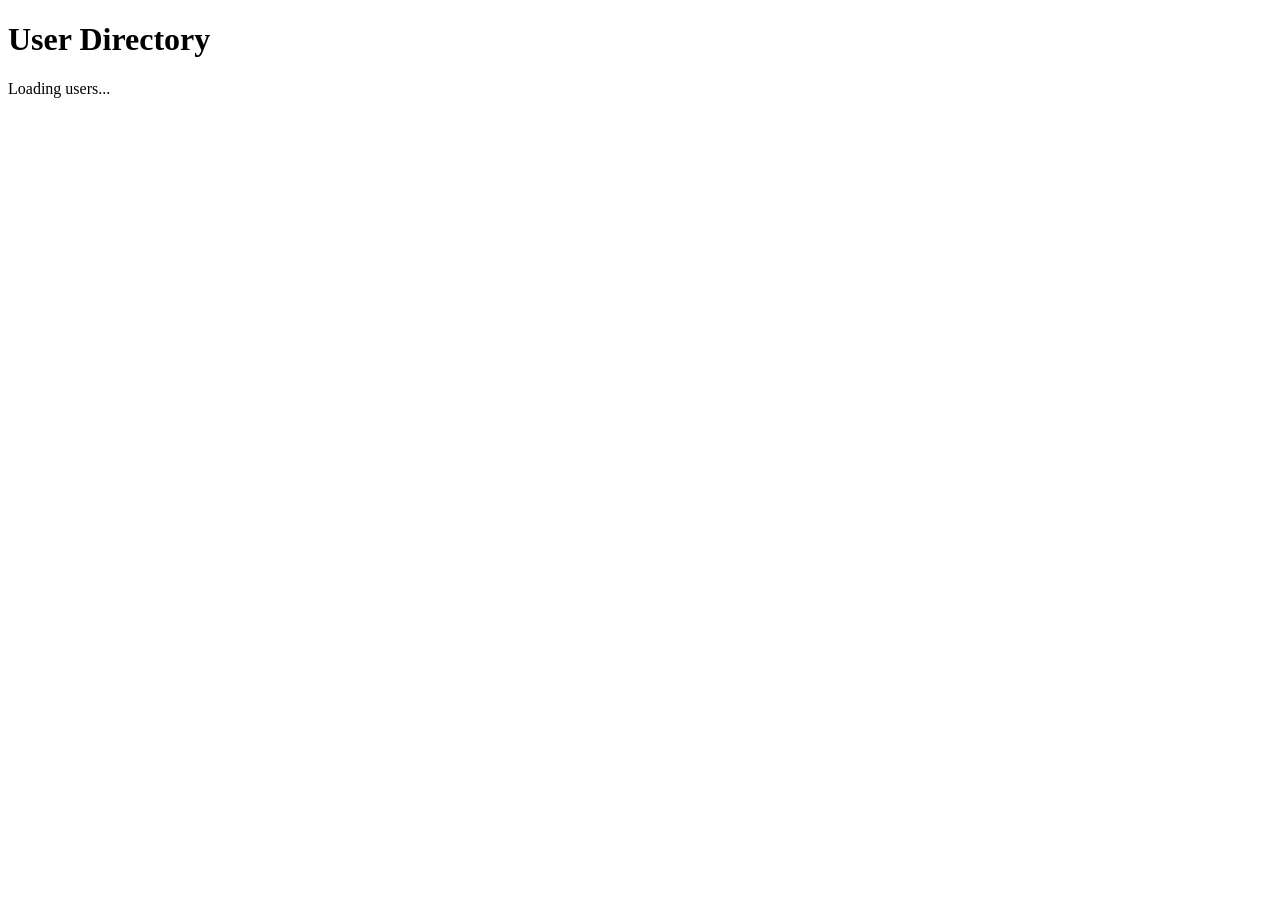
==== user-directory.html @ 77108585 "Add: Create user directory HTML page" ====
<!DOCTYPE html>
<html lang="en">
<head>
    <meta charset="UTF-8">
    <meta name="viewport" content="width=device-width, initial-scale=1.0">
    <title>User Directory</title>
</head>
<body>

    <h1>User Directory</h1>

    <div id="app">
        <p id="loading">Loading users...</p>

        <p id="error" class="hidden"></p>

        <div id="users-container"></div>
    </div>

    <script src="user-directory.js"></script>
</body>
</html>
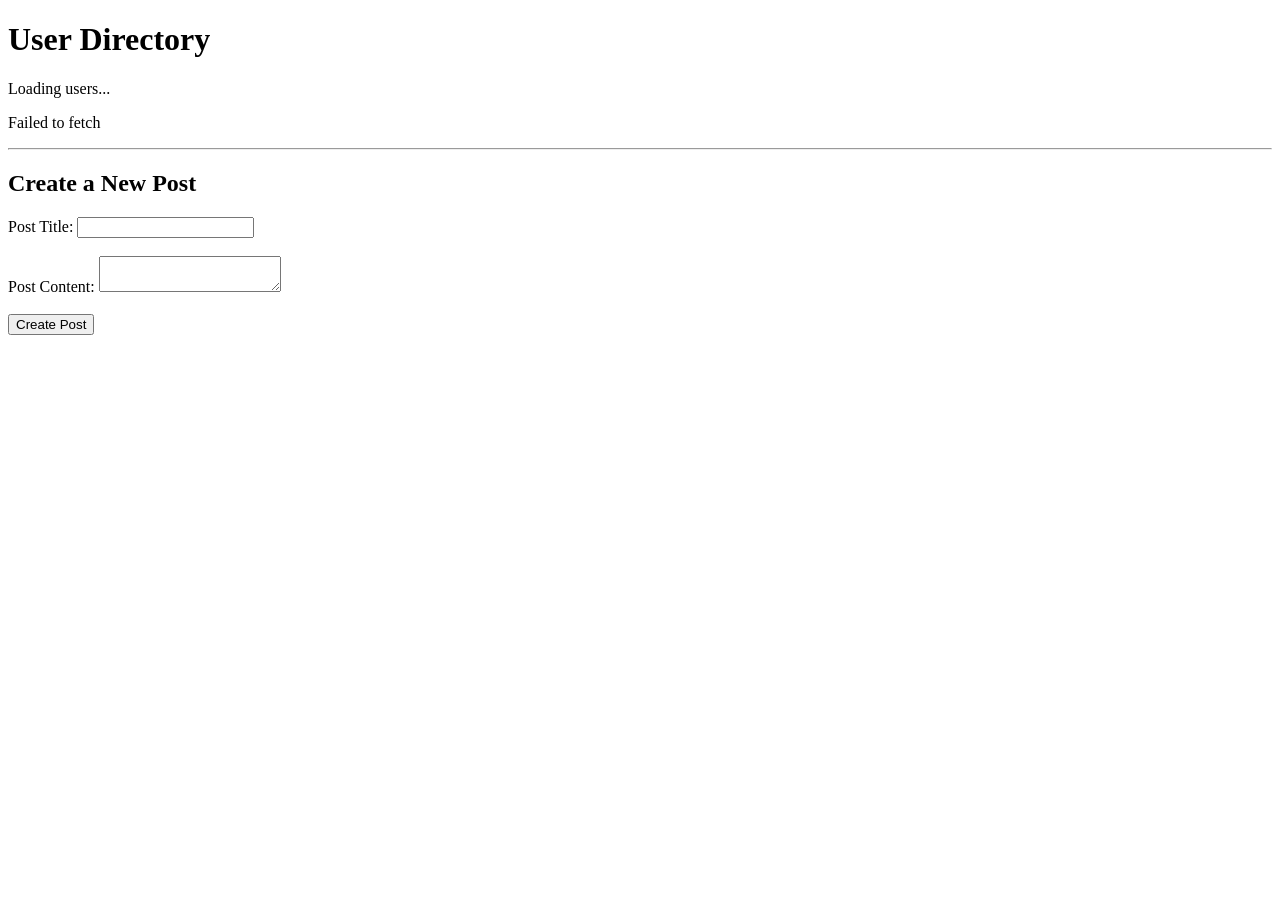
==== commit 49ec1328: "Add: Create post submission form" ====
--- a/user-directory.html
+++ b/user-directory.html
@@ -17,6 +17,27 @@
 
         <div id="users-container"></div>
     </div>
+    
+<hr>
+
+<h2>Create a New Post</h2>
+
+<form id="post-form">
+    <label for="post-title">Post Title:</label>
+    <input type="text" id="post-title" required>
+
+    <br><br>
+
+    <label for="post-body">Post Content:</label>
+    <textarea id="post-body" required></textarea>
+
+    <br><br>
+
+    <button type="submit">Create Post</button>
+</form>
+
+<div id="post-result"></div>
+    
 
     <script src="user-directory.js"></script>
 </body>
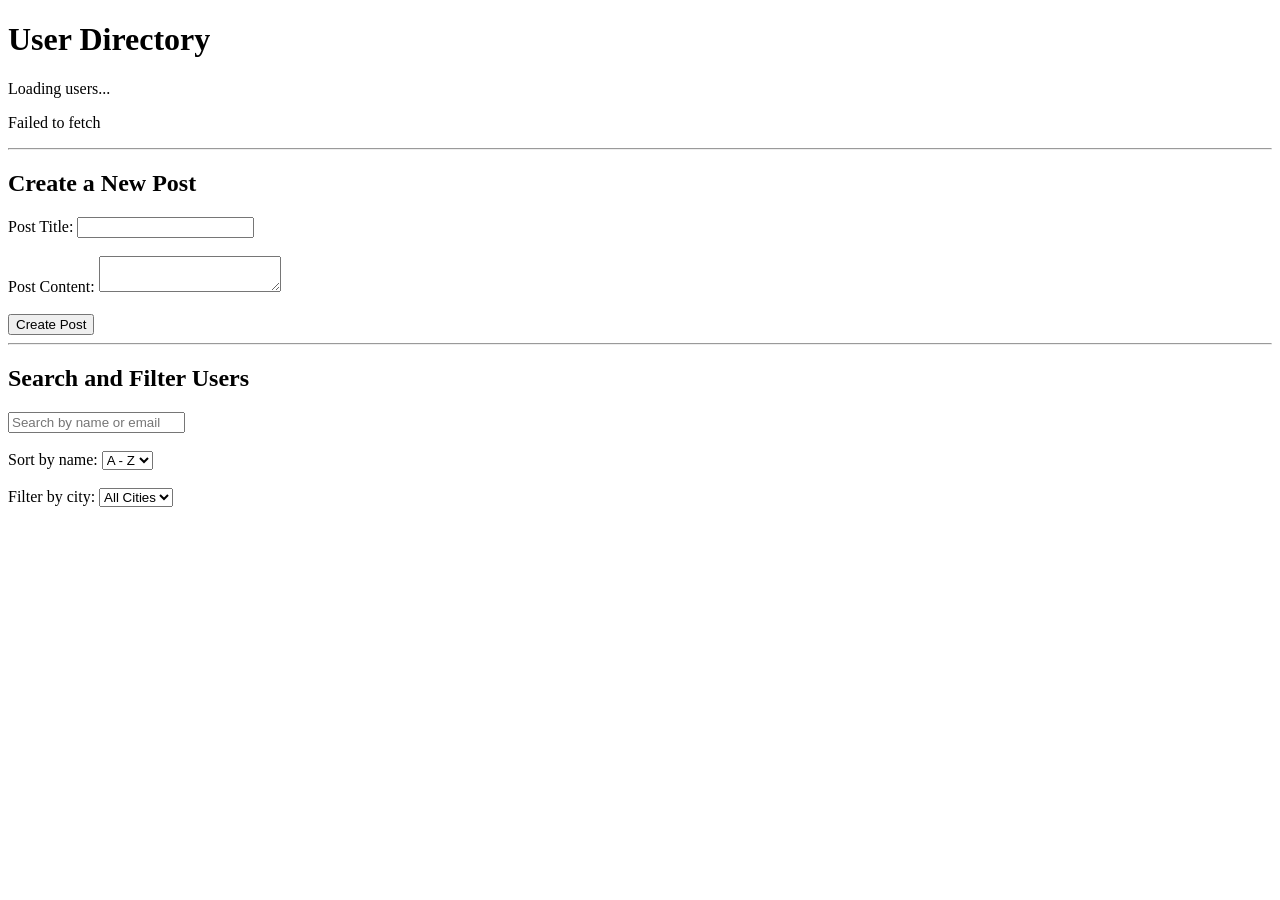
==== commit 799c893d: "Add: Create user search and filter controls" ====
--- a/user-directory.html
+++ b/user-directory.html
@@ -38,6 +38,31 @@
 
 <div id="post-result"></div>
     
+<hr>
+
+<h2>Search and Filter Users</h2>
+
+<input
+    type="text"
+    id="search-input"
+    placeholder="Search by name or email"
+>
+
+<br><br>
+
+<label for="sort-select">Sort by name:</label>
+<select id="sort-select">
+    <option value="asc">A - Z</option>
+    <option value="desc">Z - A</option>
+</select>
+
+<br><br>
+
+<label for="city-filter">Filter by city:</label>
+<select id="city-filter">
+    <option value="all">All Cities</option>
+</select>
+    
 
     <script src="user-directory.js"></script>
 </body>
